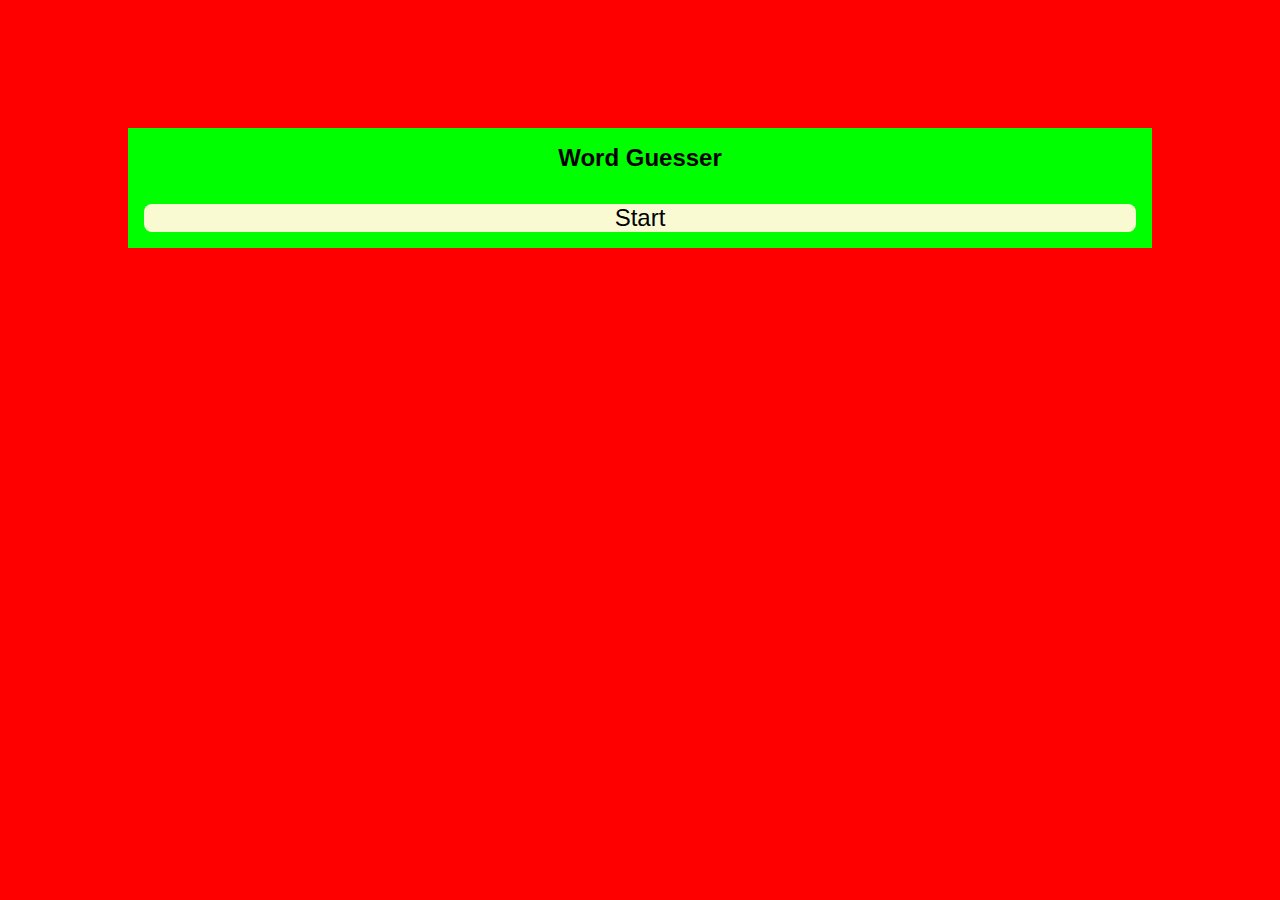
==== words-guesser/index.html @ 98ec1011 "definitely centered now" ====
<!DOCTYPE html>
<html lang="en">
<head>
    <meta charset="UTF-8">
    <meta http-equiv="X-UA-Compatible" content="IE=edge">
    <meta name="viewport" content="width=device-width, initial-scale=1.0">
    <link rel="stylesheet" href="style.css">
    <script src="script.js"></script>
    <title>Document</title>
</head>
<body>
    <div class="stage-container shown" id="index">
        <h1>Word Guesser</h1>
        <button class="redirector" data-redirect="prepare">Start</button>
    </div>
    <div class="stage-container" id="prepare">
        <button class="redirector" data-redirect="active">Ready</button>
    </div>
    <div class="stage-container" id="active">
        <div id="words-list">
            <input type="checkbox" class="word-checkbox" id="word1">
            <label for="word1" class="word-display">Word1</label>
        </div>
    </div>
</body>
</html>
---- words-guesser/style.css ----
body {
    font-family: 'Gill Sans', 'Gill Sans MT', Calibri, 'Trebuchet MS', sans-serif   ;
    background-color: red;
    overflow: hidden;
}

.stage-container {
    display: grid;
    grid-template-columns: 1fr 1fr;

    position: absolute;
    top: calc(10vw - 100vh);
    left: 0;
    right: 0;
    margin: 0 auto;
    width: 80vw;
    overflow: hidden;
    background-color: lime;
    transition: transform 500ms ease;
}

.stage-container.shown {
    transform: translate3d(0, 100vh, 0);
    transition: transform 500ms ease;
}

.stage-container * {
    grid-column: 1 / span 2;
}

.left {
    grid-column: 1 / span 1;
}

.right {
    grid-column: 2 / span 1;
}

h1 {
    text-align: center;
    font-size: 1.5rem;
}

button, .word-display {
    all: unset;

    border-radius: 0.5rem;
    text-align: center;
    display: block;
    width: calc(100% - 2rem);
    margin: 1rem;
    font-size: 1.5rem;
    cursor: pointer;
    word-wrap: break-word;
    background-color: lightgoldenrodyellow;
}

.word-checkbox {
    display: none;
}

.word-checkbox:checked + .word-display, button:hover, button:focus {
    background-color: rebeccapurple;
}
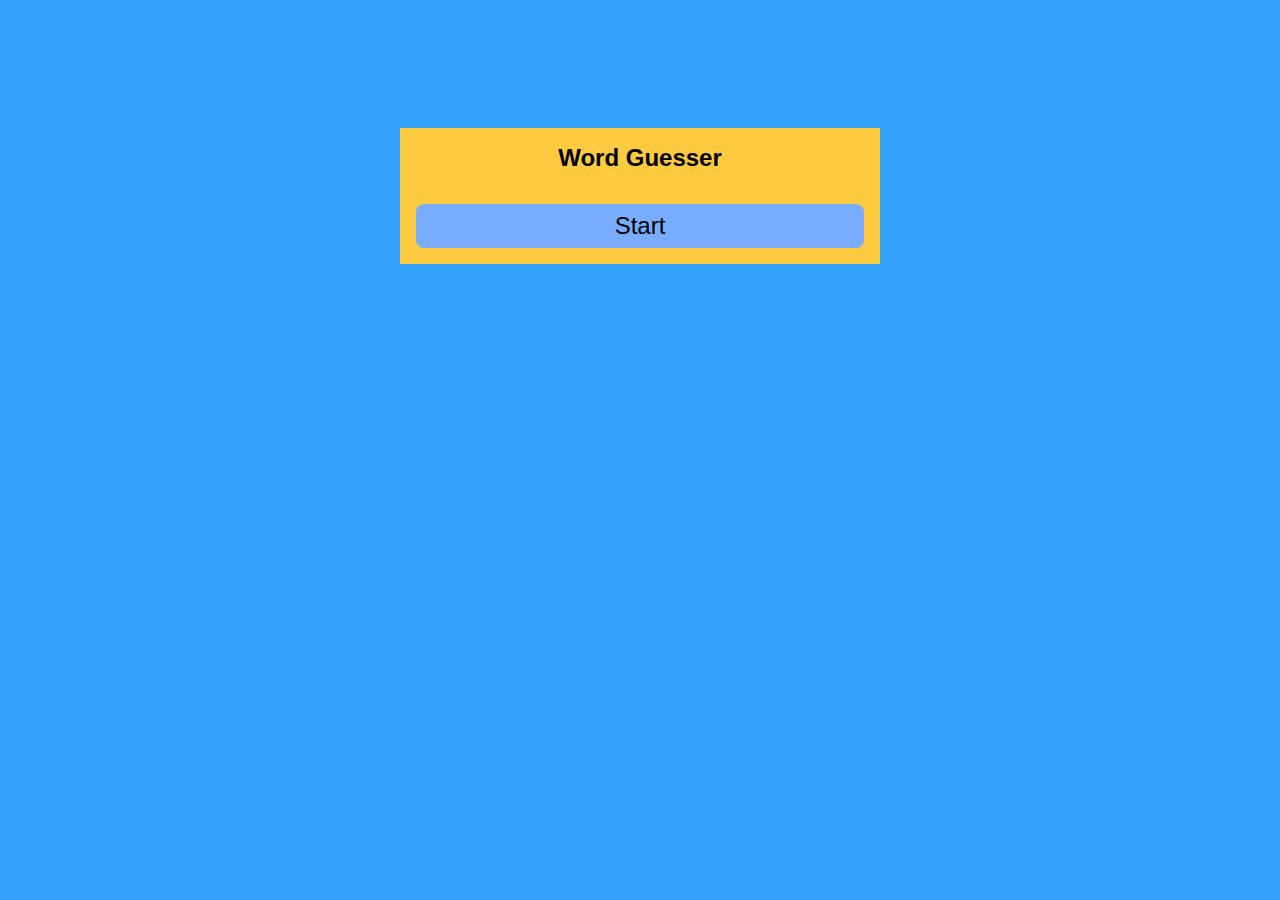
==== commit d66d602a: "buttons disabled when awaiting data" ====
--- a/words-guesser/index.html
+++ b/words-guesser/index.html
@@ -11,7 +11,7 @@
 <body>
     <div class="stage-container shown" id="index">
         <h1>Word Guesser</h1>
-        <button class="redirector" data-redirect="prepare">Start</button>
+        <button class="redirector" data-redirect="prepare" disabled>Start</button>
     </div>
     <div class="stage-container" id="prepare">
         <button class="redirector" data-redirect="active">Ready</button>
--- a/words-guesser/style.css
+++ b/words-guesser/style.css
@@ -1,6 +1,14 @@
+:root {
+    --background: #33A1FD;
+    --block-background: #FDCA40;
+    --button-background: #79acfd;
+    --button-background-pressed: #5295ff;
+    --button-background-disabled: #8bb7ff;
+}
+
 body {
     font-family: 'Gill Sans', 'Gill Sans MT', Calibri, 'Trebuchet MS', sans-serif   ;
-    background-color: red;
+    background-color: var(--background);
     overflow: hidden;
 }
 
@@ -13,9 +21,9 @@
     left: 0;
     right: 0;
     margin: 0 auto;
-    width: 80vw;
+    width: min(80vw, 30rem);
     overflow: hidden;
-    background-color: lime;
+    background-color: var(--block-background);
     transition: transform 500ms ease;
 }
 
@@ -43,7 +51,7 @@
 
 button, .word-display {
     all: unset;
-
+    padding: 0.5rem 0;
     border-radius: 0.5rem;
     text-align: center;
     display: block;
@@ -52,7 +60,7 @@
     font-size: 1.5rem;
     cursor: pointer;
     word-wrap: break-word;
-    background-color: lightgoldenrodyellow;
+    background-color: var(--button-background);
 }
 
 .word-checkbox {
@@ -60,5 +68,9 @@
 }
 
 .word-checkbox:checked + .word-display, button:hover, button:focus {
-    background-color: rebeccapurple;
+    background-color: var(--button-background-pressed);
 }
+
+button:disabled {
+    background-color: var(--button-background-disabled);
+}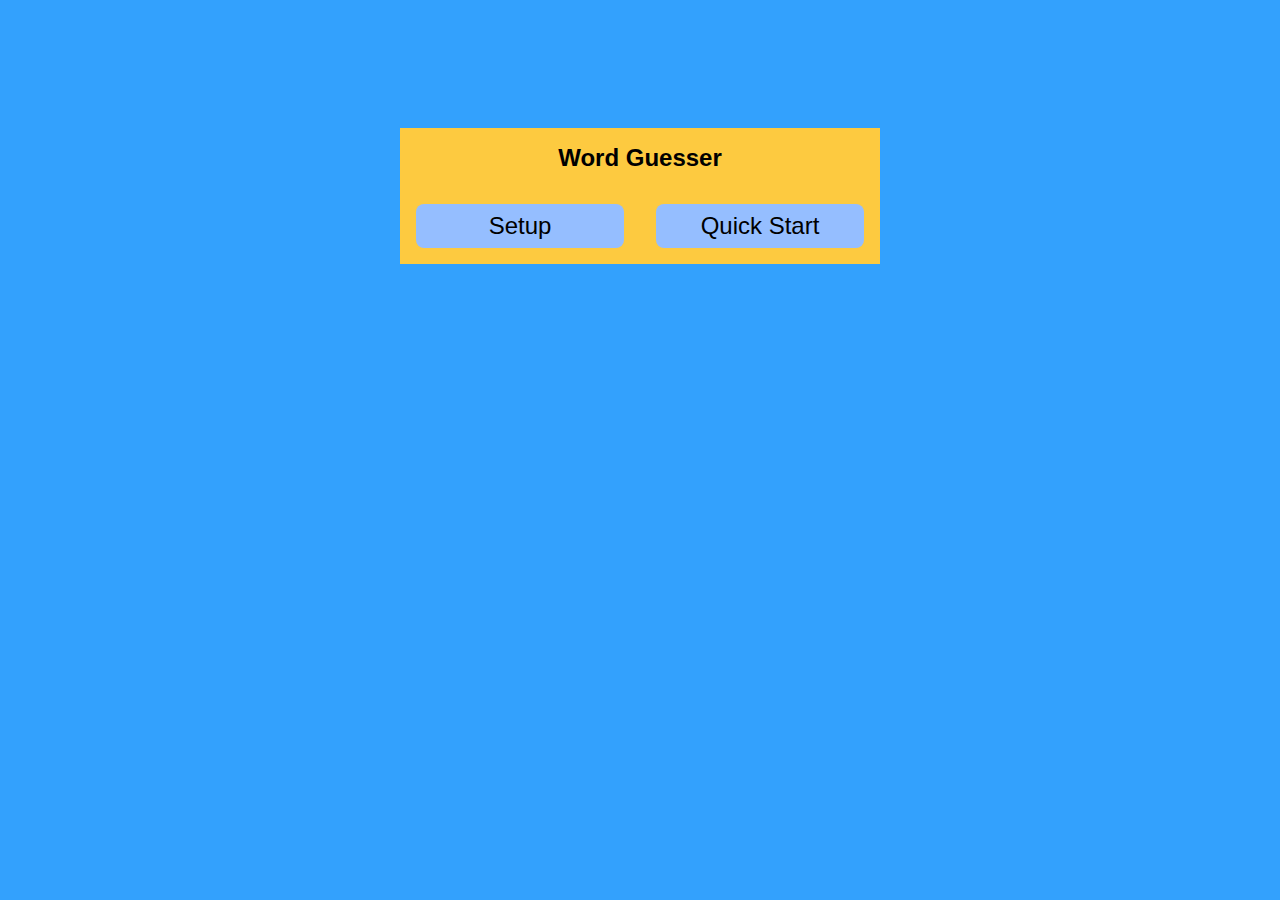
==== commit fa9cb317: "category selection" ====
--- a/words-guesser/index.html
+++ b/words-guesser/index.html
@@ -11,15 +11,28 @@
 <body>
     <div class="stage-container shown" id="index">
         <h1>Word Guesser</h1>
-        <button class="redirector" data-redirect="prepare" disabled>Start</button>
+        <button class="redirector left" data-redirect="options" disabled>Setup</button>
+        <button class="redirector right" data-redirect="prepare" disabled>Quick Start</button>
+    </div>
+    <div class="stage-container" id="options">
+        <h1>Options</h1>
+        <button class="redirector" data-redirect="categories">Choose categories</button>
+        <button class="redirector" data-redirect="prepare">Start</button>
+    </div>
+    <div class="stage-container" id="categories">
+        <h1>Select categories</h1>
+        <div id="categories-list">
+
+        </div>
+        <button class="redirector" data-redirect="options">Back</button>
     </div>
     <div class="stage-container" id="prepare">
         <button class="redirector" data-redirect="active">Ready</button>
     </div>
     <div class="stage-container" id="active">
         <div id="words-list">
-            <input type="checkbox" class="word-checkbox" id="word1">
-            <label for="word1" class="word-display">Word1</label>
+            <input type="checkbox" class="checkbox word-checkbox" id="word1">
+            <label for="word1" class="checkbox-label">Word1</label>
         </div>
     </div>
 </body>
--- a/words-guesser/style.css
+++ b/words-guesser/style.css
@@ -1,9 +1,9 @@
 :root {
     --background: #33A1FD;
     --block-background: #FDCA40;
-    --button-background: #79acfd;
-    --button-background-pressed: #5295ff;
-    --button-background-disabled: #8bb7ff;
+    --button-background: #95beff;
+    --button-background-pressed: #4e92ff;
+    --button-background-disabled: #b9d4ff;
 }
 
 body {
@@ -49,7 +49,7 @@
     font-size: 1.5rem;
 }
 
-button, .word-display {
+button, .checkbox-label {
     all: unset;
     padding: 0.5rem 0;
     border-radius: 0.5rem;
@@ -63,11 +63,11 @@
     background-color: var(--button-background);
 }
 
-.word-checkbox {
+.checkbox {
     display: none;
 }
 
-.word-checkbox:checked + .word-display, button:hover, button:focus {
+.checkbox:checked + .checkbox-label, button:hover, button:focus {
     background-color: var(--button-background-pressed);
 }
 
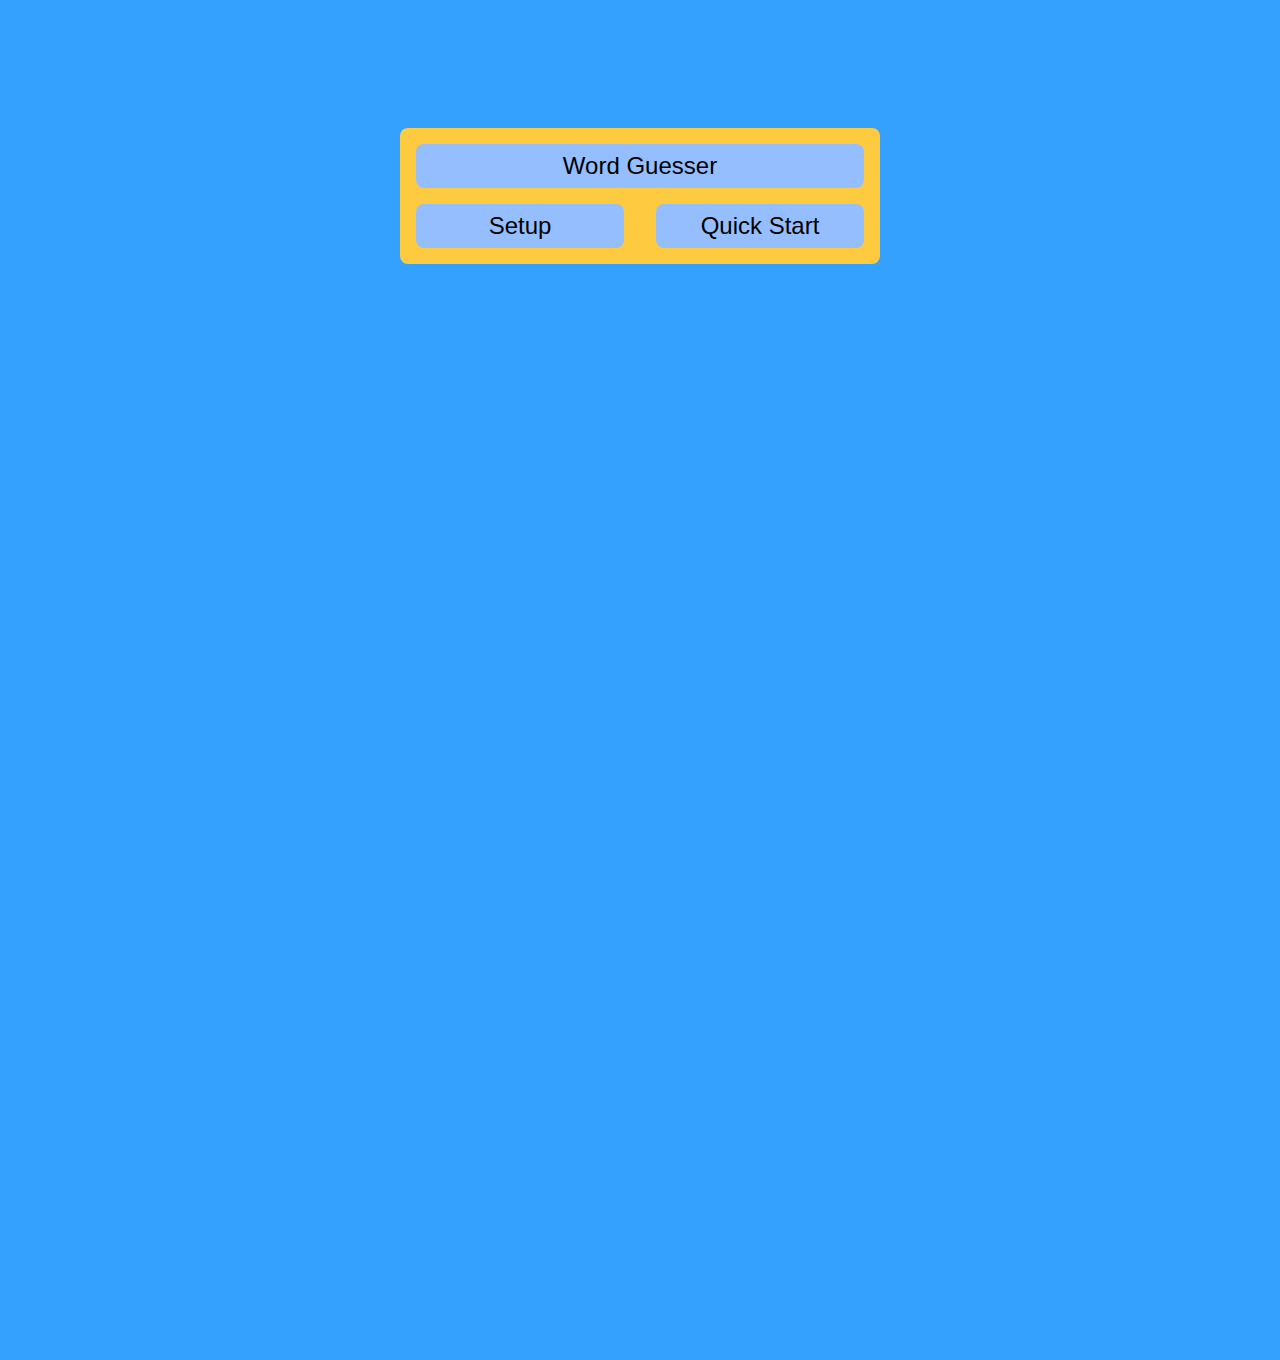
==== commit 39ca7717: "teams" ====
--- a/words-guesser/index.html
+++ b/words-guesser/index.html
@@ -11,29 +11,41 @@
 <body>
     <div class="stage-container shown" id="index">
         <h1>Word Guesser</h1>
-        <button class="redirector left" data-redirect="options" disabled>Setup</button>
+        <button class="redirector left" data-redirect="setup" disabled>Setup</button>
         <button class="redirector right" data-redirect="prepare" disabled>Quick Start</button>
     </div>
-    <div class="stage-container" id="options">
+    <div class="stage-container" id="setup">
         <h1>Options</h1>
-        <button class="redirector" data-redirect="categories">Choose categories</button>
+        <button class="redirector" data-redirect="setup-categories">Choose categories</button>
+        <button class="redirector" data-redirect="setup-teams">Edit teams</button>
         <button class="redirector" data-redirect="prepare">Start</button>
     </div>
-    <div class="stage-container" id="categories">
+    <div class="stage-container" id="setup-categories">
         <h1>Select categories</h1>
-        <div id="categories-list">
-
+        <div id="categories-list"></div>
+        <button class="redirector" data-redirect="setup">Back</button>
+    </div>
+    <div class="stage-container" id="setup-teams">
+        <div id="teams-list" class="list">
+            <div>
+                <div>Test Team</div>
+                <button class="button-small">X</button>
+            </div>
         </div>
-        <button class="redirector" data-redirect="options">Back</button>
+        <button id="teams-add">+</button>
+        <button class="redirector" data-redirect="setup">Back</button>
+    </div>
+    <div class="stage-container" id="setup-team-edit">
+        <div id="team-edit-name"></div>
+        <input type="text">
+        <button class="redirector" data-redirect="setup-teams">Back</button>
     </div>
     <div class="stage-container" id="prepare">
-        <button class="redirector" data-redirect="active">Ready</button>
+        <button id="activate">Ready</button>
     </div>
     <div class="stage-container" id="active">
-        <div id="words-list">
-            <input type="checkbox" class="checkbox word-checkbox" id="word1">
-            <label for="word1" class="checkbox-label">Word1</label>
-        </div>
+        <canvas id="time-bar"></canvas>
+        <div id="words-list"></div>
     </div>
 </body>
 </html>
--- a/words-guesser/style.css
+++ b/words-guesser/style.css
@@ -9,7 +9,6 @@
 body {
     font-family: 'Gill Sans', 'Gill Sans MT', Calibri, 'Trebuchet MS', sans-serif   ;
     background-color: var(--background);
-    overflow: hidden;
 }
 
 .stage-container {
@@ -17,23 +16,51 @@
     grid-template-columns: 1fr 1fr;
 
     position: absolute;
-    top: calc(10vw - 100vh);
+    top: calc(10vw + 100vh);
     left: 0;
     right: 0;
     margin: 0 auto;
+    padding: 0.5rem 0;
     width: min(80vw, 30rem);
-    overflow: hidden;
+    border-radius: 0.5rem;
     background-color: var(--block-background);
-    transition: transform 500ms ease;
+    opacity: 0%;
+    transition: transform 500ms ease, opacity 500ms ease;
 }
 
 .stage-container.shown {
-    transform: translate3d(0, 100vh, 0);
-    transition: transform 500ms ease;
+    transform: translate3d(0, -100vh, 0);
+    transition: transform 500ms ease, opacity 500ms ease;
+    opacity: 100%;
 }
 
-.stage-container * {
+.stage-container > *, .list > * {
+    all: unset;
     grid-column: 1 / span 2;
+    column-gap: 0;
+    padding: 0.5rem 0;
+    border-radius: 0.5rem;
+    text-align: center;
+    display: block;
+    width: calc(100% - 2rem);
+    margin: 0.5rem 1rem;
+    font-size: 1.5rem;
+    word-wrap: break-word;
+    background-color: var(--button-background);
+}
+
+.list > * {
+    background-color: var(--button-background-pressed);
+}
+
+.list > div {
+    display: flex;
+    justify-content: space-between;
+}
+
+.list > div > * {
+    display: inline-block;
+    margin: 0 0.5rem;
 }
 
 .left {
@@ -50,24 +77,28 @@
 }
 
 button, .checkbox-label {
+    text-align: center;
+    cursor: pointer;
+}
+
+.button-small {
     all: unset;
-    padding: 0.5rem 0;
+    width: 1em;
+    font-size: 1.5rem;
     border-radius: 0.5rem;
-    text-align: center;
-    display: block;
-    width: calc(100% - 2rem);
-    margin: 1rem;
-    font-size: 1.5rem;
-    cursor: pointer;
-    word-wrap: break-word;
     background-color: var(--button-background);
+}
+
+canvas {
+    height: 3rem;
+    padding: 0;
 }
 
 .checkbox {
     display: none;
 }
 
-.checkbox:checked + .checkbox-label, button:hover, button:focus {
+.checkbox:checked + .checkbox-label, button:hover {
     background-color: var(--button-background-pressed);
 }
 
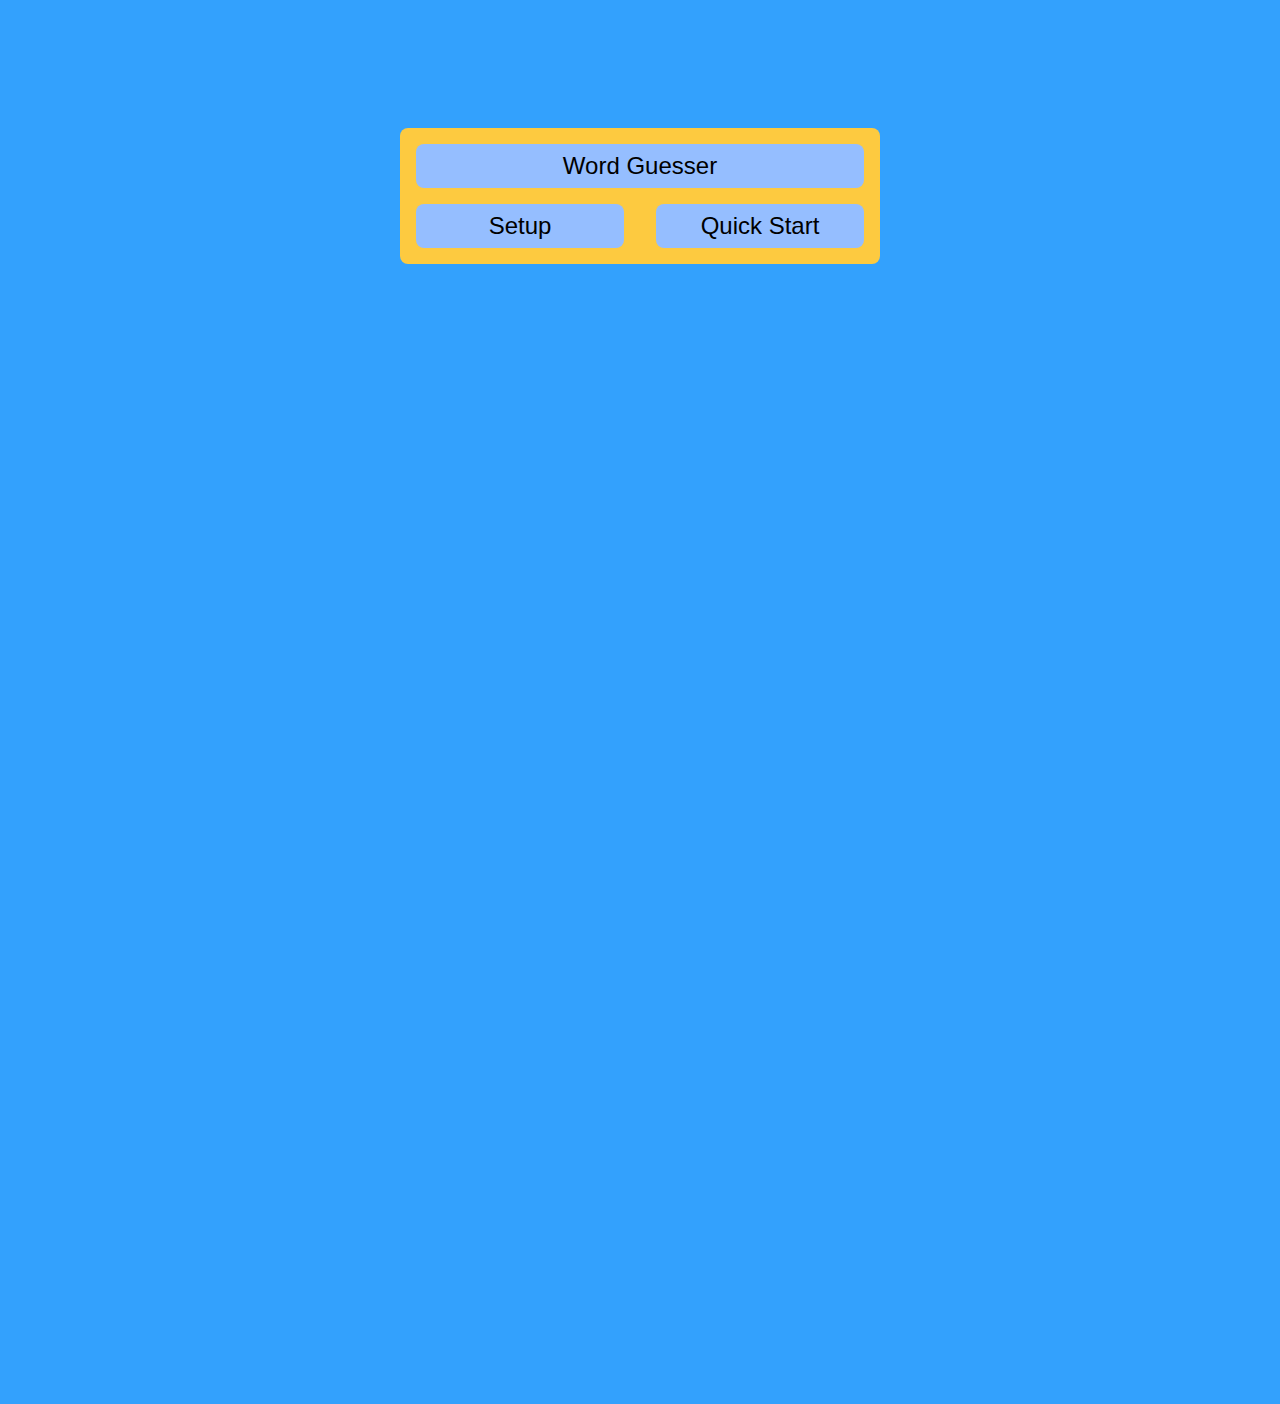
==== commit 5f7e3eeb: "kinda works now" ====
--- a/words-guesser/index.html
+++ b/words-guesser/index.html
@@ -19,33 +19,35 @@
         <button class="redirector" data-redirect="setup-categories">Choose categories</button>
         <button class="redirector" data-redirect="setup-teams">Edit teams</button>
         <button class="redirector" data-redirect="prepare">Start</button>
+        <div class="left">Time (s)</div><input id="time-input" class="right" type="number" value="30">
+        <div class="left">Words</div><input id="n-words-input" class="right" type="number" value="5">
     </div>
     <div class="stage-container" id="setup-categories">
         <h1>Select categories</h1>
-        <div id="categories-list"></div>
+        <div id="categories-list" class="list"></div>
         <button class="redirector" data-redirect="setup">Back</button>
     </div>
     <div class="stage-container" id="setup-teams">
-        <div id="teams-list" class="list">
-            <div>
-                <div>Test Team</div>
-                <button class="button-small">X</button>
-            </div>
-        </div>
-        <button id="teams-add">+</button>
+        <div id="teams-list" class="list"></div>
+        <button id="teams-add">Add Team</button>
         <button class="redirector" data-redirect="setup">Back</button>
     </div>
     <div class="stage-container" id="setup-team-edit">
-        <div id="team-edit-name"></div>
-        <input type="text">
+        <input id="team-edit-name" type="text">
+        <div id="members-list" class="list"></div>
+        <button id="members-add">Add Member</button>
         <button class="redirector" data-redirect="setup-teams">Back</button>
     </div>
     <div class="stage-container" id="prepare">
-        <button id="activate">Ready</button>
+        <div>Scores</div>
+        <div id="score-display" class="list"></div>
+        <div id="turn-display"></div>
+        <button id="activate" class="redirector" data-redirect="active">Ready</button>
     </div>
     <div class="stage-container" id="active">
         <canvas id="time-bar"></canvas>
-        <div id="words-list"></div>
+        <div id="words-list" class="list"></div>
+        <button id="done" class="redirector toggleable" data-redirect="prepare">Done</button>
     </div>
 </body>
 </html>
--- a/words-guesser/style.css
+++ b/words-guesser/style.css
@@ -2,7 +2,8 @@
     --background: #33A1FD;
     --block-background: #FDCA40;
     --button-background: #95beff;
-    --button-background-pressed: #4e92ff;
+    --list-background: #68a2ff;
+    --button-background-pressed: #2e7eff;
     --button-background-disabled: #b9d4ff;
 }
 
@@ -25,12 +26,12 @@
     border-radius: 0.5rem;
     background-color: var(--block-background);
     opacity: 0%;
-    transition: transform 500ms ease, opacity 500ms ease;
+    transition: opacity 500ms ease; /*transform 500ms ease, */
 }
 
 .stage-container.shown {
     transform: translate3d(0, -100vh, 0);
-    transition: transform 500ms ease, opacity 500ms ease;
+    transition: opacity 500ms ease; /*transform 500ms ease*/
     opacity: 100%;
 }
 
@@ -50,7 +51,7 @@
 }
 
 .list > * {
-    background-color: var(--button-background-pressed);
+    background-color: var(--list-background);
 }
 
 .list > div {
@@ -61,6 +62,12 @@
 .list > div > * {
     display: inline-block;
     margin: 0 0.5rem;
+}
+
+.list > div > input {
+    all: unset;
+    padding-left: 0.5rem;
+    text-align: left;
 }
 
 .left {
@@ -89,7 +96,7 @@
     background-color: var(--button-background);
 }
 
-canvas {
+.stage-container > canvas {
     height: 3rem;
     padding: 0;
 }
@@ -104,4 +111,16 @@
 
 button:disabled {
     background-color: var(--button-background-disabled);
-}+}
+
+button.toggleable {
+    overflow: hidden;
+    max-height: 0;
+    padding: 0;
+}
+
+button.toggleable.shown {
+    transition: max-height 500ms ease, padding 500ms ease;
+    padding: 0.5rem 0;
+    max-height: 2rem;
+}
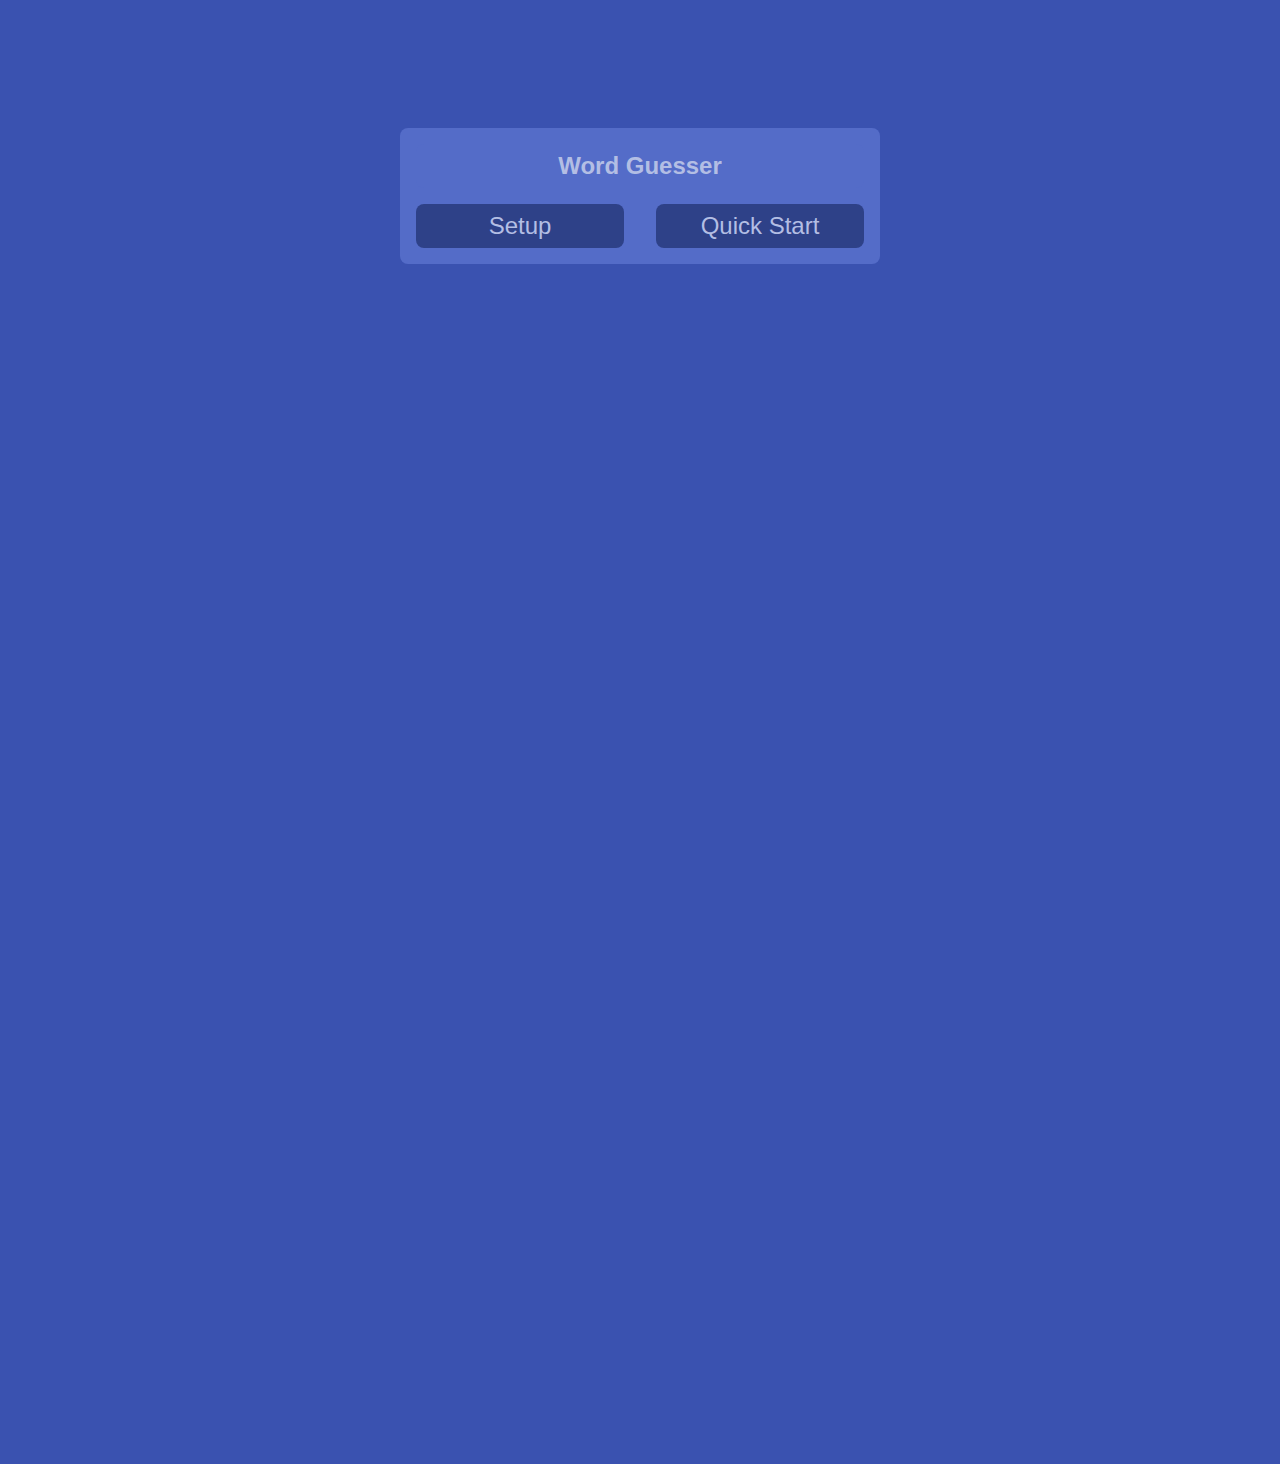
==== commit a21bf96a: "colors, scroll up, rounds, buttons" ====
--- a/words-guesser/index.html
+++ b/words-guesser/index.html
@@ -10,20 +10,21 @@
 </head>
 <body>
     <div class="stage-container shown" id="index">
-        <h1>Word Guesser</h1>
+        <h1 class="title">Word Guesser</h1>
         <button class="redirector left" data-redirect="setup" disabled>Setup</button>
         <button class="redirector right" data-redirect="prepare" disabled>Quick Start</button>
     </div>
     <div class="stage-container" id="setup">
-        <h1>Options</h1>
+        <h1 class="title">Options</h1>
         <button class="redirector" data-redirect="setup-categories">Choose categories</button>
         <button class="redirector" data-redirect="setup-teams">Edit teams</button>
+        <div class="left title">Time (s)</div><input id="time-input" class="right" type="number" value="30">
+        <div class="left title">Words</div><input id="n-words-input" class="right" type="number" value="5">
+        <div class="left title">Rounds</div><input id="n-rounds-input" class="right" type="number" value="4">
         <button class="redirector" data-redirect="prepare">Start</button>
-        <div class="left">Time (s)</div><input id="time-input" class="right" type="number" value="30">
-        <div class="left">Words</div><input id="n-words-input" class="right" type="number" value="5">
     </div>
     <div class="stage-container" id="setup-categories">
-        <h1>Select categories</h1>
+        <h1 class="title">Select categories</h1>
         <div id="categories-list" class="list"></div>
         <button class="redirector" data-redirect="setup">Back</button>
     </div>
@@ -35,14 +36,15 @@
     <div class="stage-container" id="setup-team-edit">
         <input id="team-edit-name" type="text">
         <div id="members-list" class="list"></div>
-        <button id="members-add">Add Member</button>
+        <button id="members-add">Add Player</button>
         <button class="redirector" data-redirect="setup-teams">Back</button>
     </div>
     <div class="stage-container" id="prepare">
         <div>Scores</div>
         <div id="score-display" class="list"></div>
-        <div id="turn-display"></div>
-        <button id="activate" class="redirector" data-redirect="active">Ready</button>
+        <div id="turn-display" class="title"></div>
+        <button id="activate" class="redirector toggleable" data-redirect="active">Ready</button>
+        <button id="new-game" class="redirector toggleable" data-redirect="index">New Game</button>
     </div>
     <div class="stage-container" id="active">
         <canvas id="time-bar"></canvas>
--- a/words-guesser/style.css
+++ b/words-guesser/style.css
@@ -1,14 +1,16 @@
 :root {
-    --background: #33A1FD;
-    --block-background: #FDCA40;
-    --button-background: #95beff;
-    --list-background: #68a2ff;
-    --button-background-pressed: #2e7eff;
-    --button-background-disabled: #b9d4ff;
+    --outline: rgb(179, 190, 228);
+    --background: #3A52B0;
+    --block-background: #546CC8;
+    --list-background: #3A52B0;
+    --button-background: #2E4188;
+    --button-background-pressed: #222F62;
+    --button-background-disabled: #101f5e;
 }
 
 body {
     font-family: 'Gill Sans', 'Gill Sans MT', Calibri, 'Trebuchet MS', sans-serif   ;
+    color: var(--outline);
     background-color: var(--background);
 }
 
@@ -68,6 +70,7 @@
     all: unset;
     padding-left: 0.5rem;
     text-align: left;
+    width: calc(100% - 1.5rem);
 }
 
 .left {
@@ -78,9 +81,12 @@
     grid-column: 2 / span 1;
 }
 
-h1 {
+.title {
     text-align: center;
     font-size: 1.5rem;
+    background-color: var(--block-background);
+    /* border: 2px solid var(--outline); */
+    font-weight: bold;
 }
 
 button, .checkbox-label {
@@ -119,8 +125,20 @@
     padding: 0;
 }
 
-button.toggleable.shown {
+button.toggleable.button-shown {
     transition: max-height 500ms ease, padding 500ms ease;
     padding: 0.5rem 0;
     max-height: 2rem;
 }
+
+#activate {
+    margin-top: -0.5rem;
+}
+
+#new-game {
+    margin-bottom: -0.5rem;
+}
+
+#new-game.button-shown {
+    margin-bottom: 0.5rem;
+}
